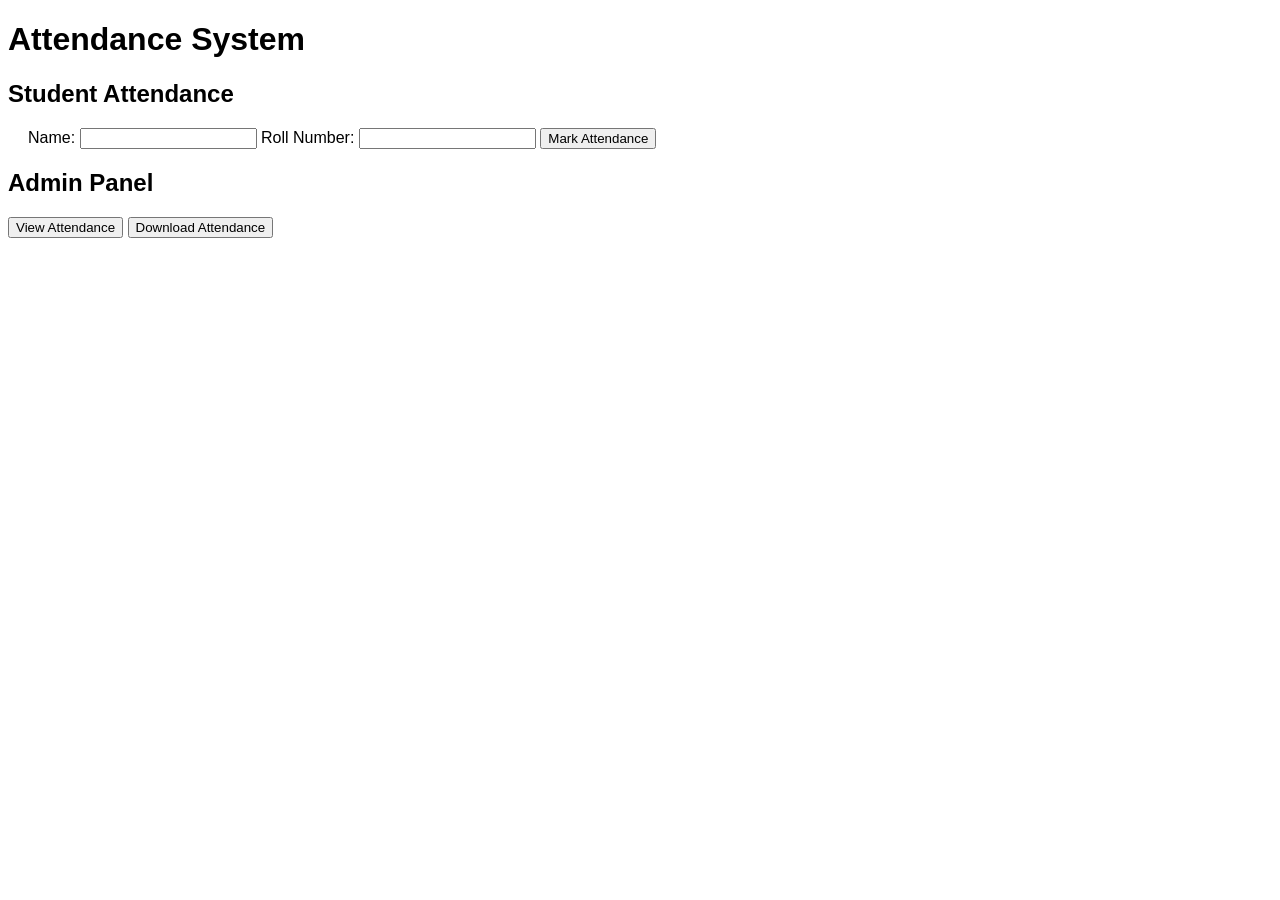
==== index.html @ 29da8537 "Create index.html with attendance system code" ====
<!DOCTYPE html>
<html lang="en">
<head>
    <meta charset="UTF-8">
    <meta name="viewport" content="width=device-width, initial-scale=1.0">
    <title>Attendance System</title>
    <style>
        body { font-family: Arial, sans-serif; }
        form { margin: 20px; }
    </style>
</head>
<body>
    <h1>Attendance System</h1>
    <h2>Student Attendance</h2>
    <form id="attendanceForm">
        <label for="name">Name:</label>
        <input type="text" id="name" name="name" required>
        <label for="rollNumber">Roll Number:</label>
        <input type="text" id="rollNumber" name="rollNumber" required>
        <button type="submit">Mark Attendance</button>
    </form>

    <h2>Admin Panel</h2>
    <button id="viewAttendance">View Attendance</button>
    <button id="downloadAttendance">Download Attendance</button>

    <script>
        // JavaScript to handle attendance marking and admin functionalities
        const attendanceForm = document.getElementById('attendanceForm');

        attendanceForm.onsubmit = function(event) {
            event.preventDefault();
            const name = document.getElementById('name').value;
            const rollNumber = document.getElementById('rollNumber').value;

            console.log(`${name} (Roll No: ${rollNumber}) has marked attendance.`);
            alert('Attendance marked successfully!');
            attendanceForm.reset();
        };

        document.getElementById('viewAttendance').onclick = function() {
            // Logic to view attendance records
            console.log('Viewing attendance records...');
            alert('Viewing attendance records... (This would show the actual records in a real system)');
        };

        document.getElementById('downloadAttendance').onclick = function() {
            // Logic to download attendance records
            console.log('Downloading attendance records...');
            alert('Downloading attendance records... (This would trigger the download in a real system)');
        };
    </script>
</body>
</html>
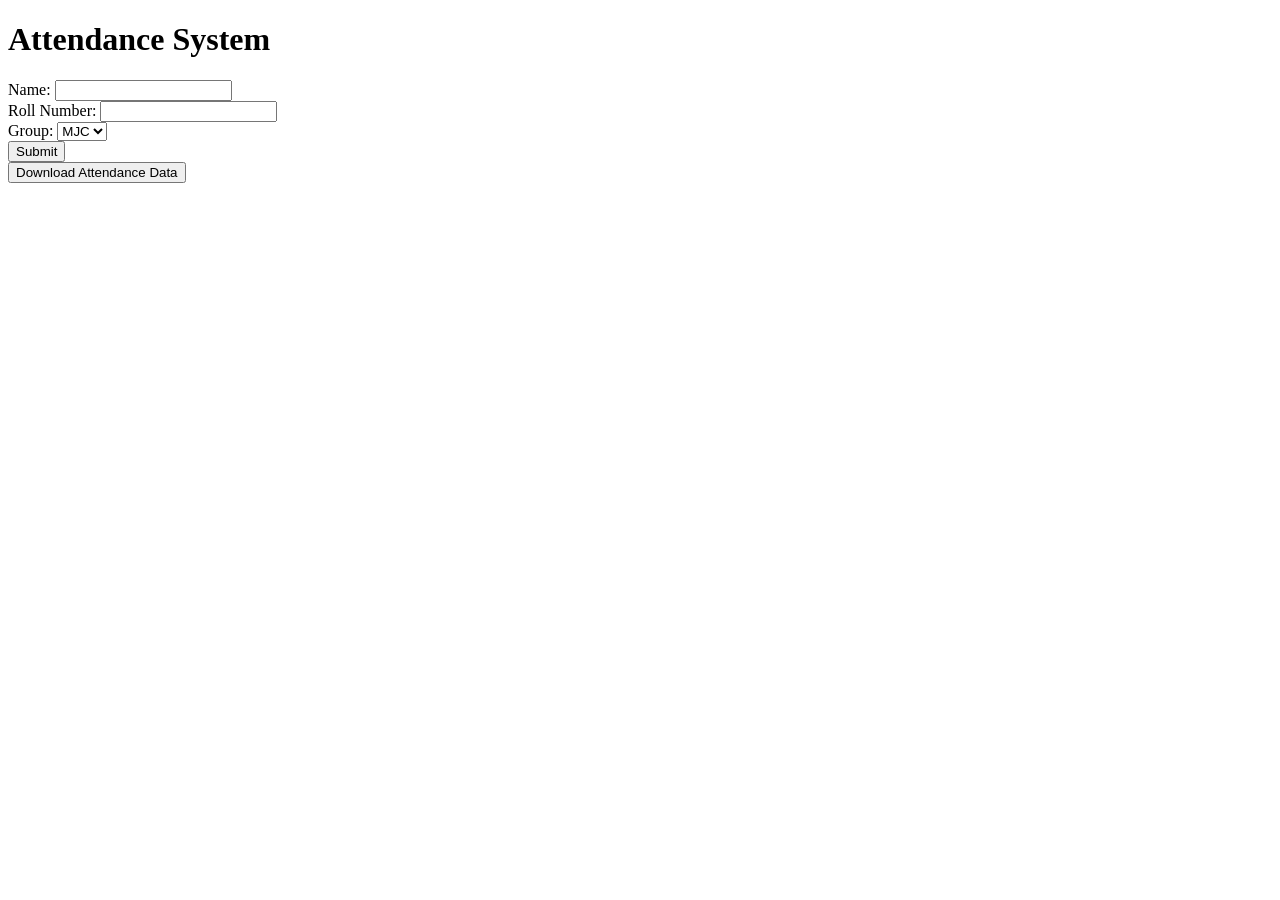
==== commit 0f8ba4c9: "Updated index.html with complete attendance system including student form and admin panel." ====
--- a/index.html
+++ b/index.html
@@ -4,51 +4,55 @@
     <meta charset="UTF-8">
     <meta name="viewport" content="width=device-width, initial-scale=1.0">
     <title>Attendance System</title>
-    <style>
-        body { font-family: Arial, sans-serif; }
-        form { margin: 20px; }
-    </style>
+    <script>
+        function saveData() {
+            const name = document.getElementById('name').value;
+            const rollNumber = document.getElementById('rollNumber').value;
+            const group = document.getElementById('group').value;
+
+            const attendanceData = {
+                name: name,
+                rollNumber: rollNumber,
+                group: group,
+                timestamp: new Date().toISOString()
+            };
+
+            let allData = JSON.parse(localStorage.getItem('attendanceData')) || [];
+            allData.push(attendanceData);
+            localStorage.setItem('attendanceData', JSON.stringify(allData));
+
+            alert('Data saved successfully!');
+        }
+
+        function downloadData() {
+            const data = localStorage.getItem('attendanceData');
+            const blob = new Blob([data], { type: 'application/json' });
+            const url = URL.createObjectURL(blob);
+            const a = document.createElement('a');
+            a.href = url;
+            a.download = 'attendanceData.json';
+            a.click();
+            URL.revokeObjectURL(url);
+        }
+    </script>
 </head>
 <body>
     <h1>Attendance System</h1>
-    <h2>Student Attendance</h2>
-    <form id="attendanceForm">
+    <form onsubmit="event.preventDefault(); saveData();">
         <label for="name">Name:</label>
-        <input type="text" id="name" name="name" required>
+        <input type="text" id="name" required>
+        <br>
         <label for="rollNumber">Roll Number:</label>
-        <input type="text" id="rollNumber" name="rollNumber" required>
-        <button type="submit">Mark Attendance</button>
+        <input type="text" id="rollNumber" required>
+        <br>
+        <label for="group">Group:</label>
+        <select id="group" required>
+            <option value="MJC">MJC</option>
+            <option value="MIC">MIC</option>
+        </select>
+        <br>
+        <button type="submit">Submit</button>
     </form>
-
-    <h2>Admin Panel</h2>
-    <button id="viewAttendance">View Attendance</button>
-    <button id="downloadAttendance">Download Attendance</button>
-
-    <script>
-        // JavaScript to handle attendance marking and admin functionalities
-        const attendanceForm = document.getElementById('attendanceForm');
-
-        attendanceForm.onsubmit = function(event) {
-            event.preventDefault();
-            const name = document.getElementById('name').value;
-            const rollNumber = document.getElementById('rollNumber').value;
-
-            console.log(`${name} (Roll No: ${rollNumber}) has marked attendance.`);
-            alert('Attendance marked successfully!');
-            attendanceForm.reset();
-        };
-
-        document.getElementById('viewAttendance').onclick = function() {
-            // Logic to view attendance records
-            console.log('Viewing attendance records...');
-            alert('Viewing attendance records... (This would show the actual records in a real system)');
-        };
-
-        document.getElementById('downloadAttendance').onclick = function() {
-            // Logic to download attendance records
-            console.log('Downloading attendance records...');
-            alert('Downloading attendance records... (This would trigger the download in a real system)');
-        };
-    </script>
+    <button onclick="downloadData()">Download Attendance Data</button>
 </body>
 </html>
